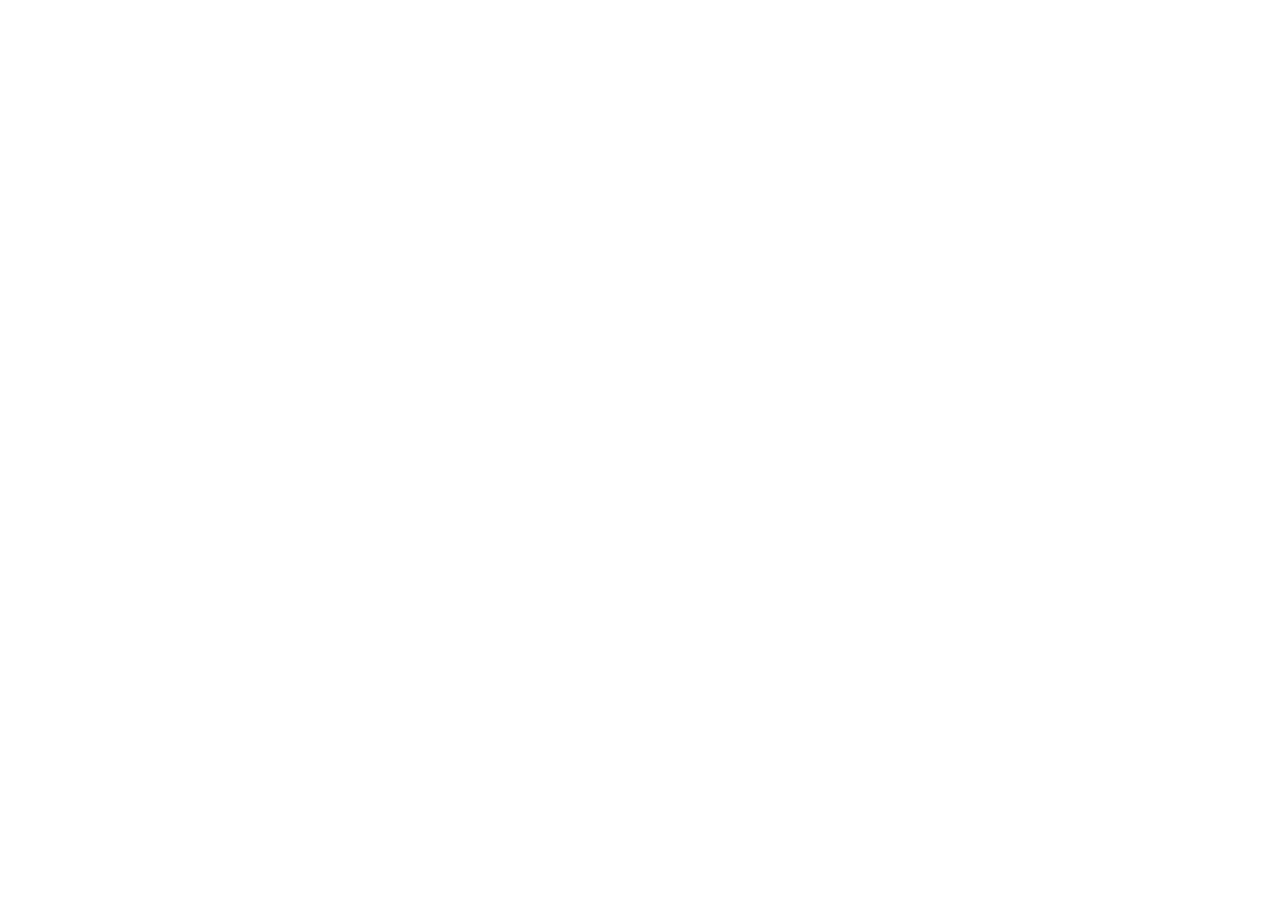
==== bsp2.html @ 308ac2a7 "Create bsp2.html" ====
<!DOCTYPE html>
<html>
<head>
<title>Proto</title>
</head>
<body>

<audio autoplay>
  <source src="gregorquendel-cinematic-music-sketches-11-cinematic-percussion-sketch-116186.mp3" type="audio/mpeg">
Your browser does not support the audio element.
</audio> 
  
</body>
</html>
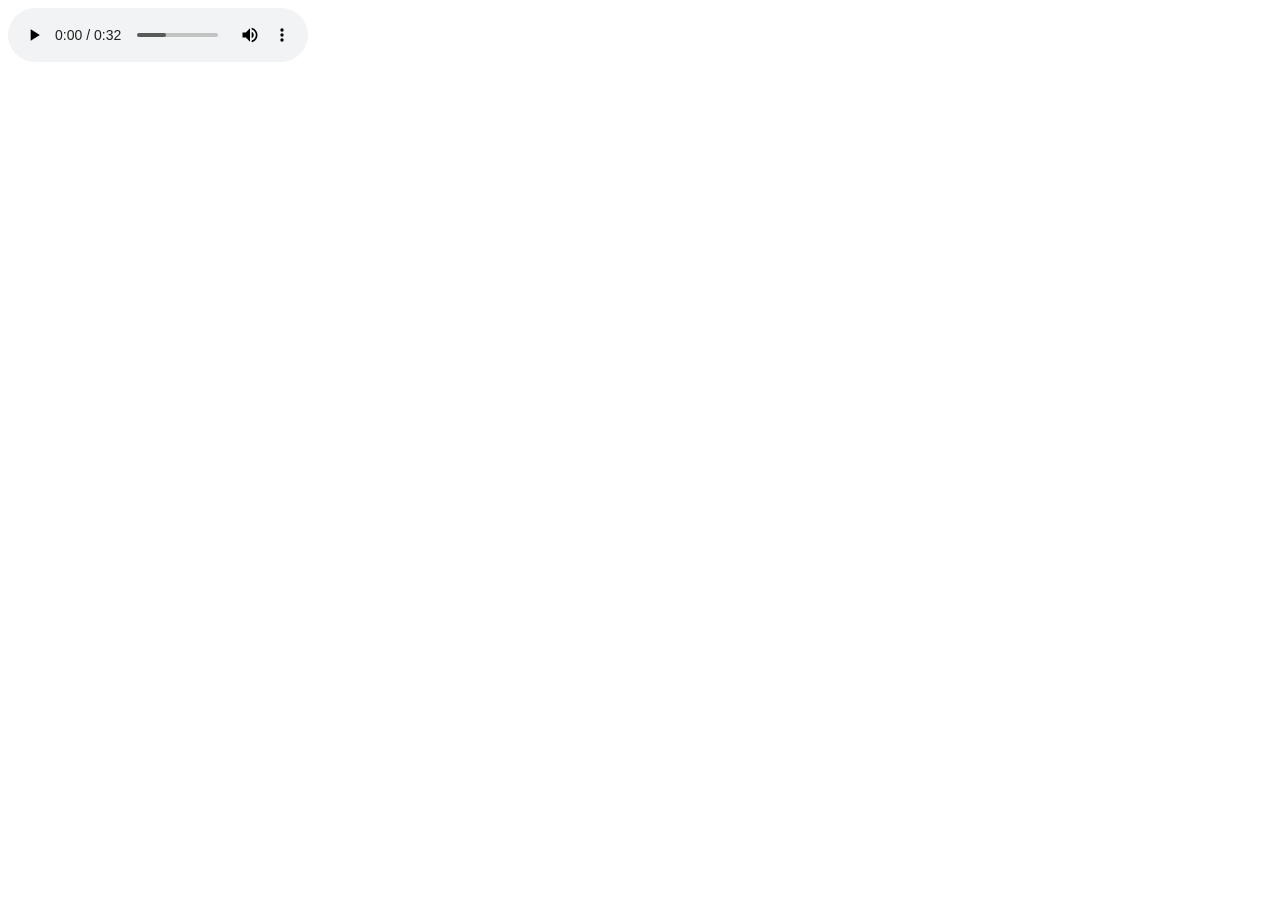
==== commit c029211a: "Update bsp2.html" ====
--- a/bsp2.html
+++ b/bsp2.html
@@ -5,7 +5,7 @@
 </head>
 <body>
 
-<audio autoplay>
+<audio controls autoplay>
   <source src="gregorquendel-cinematic-music-sketches-11-cinematic-percussion-sketch-116186.mp3" type="audio/mpeg">
 Your browser does not support the audio element.
 </audio> 
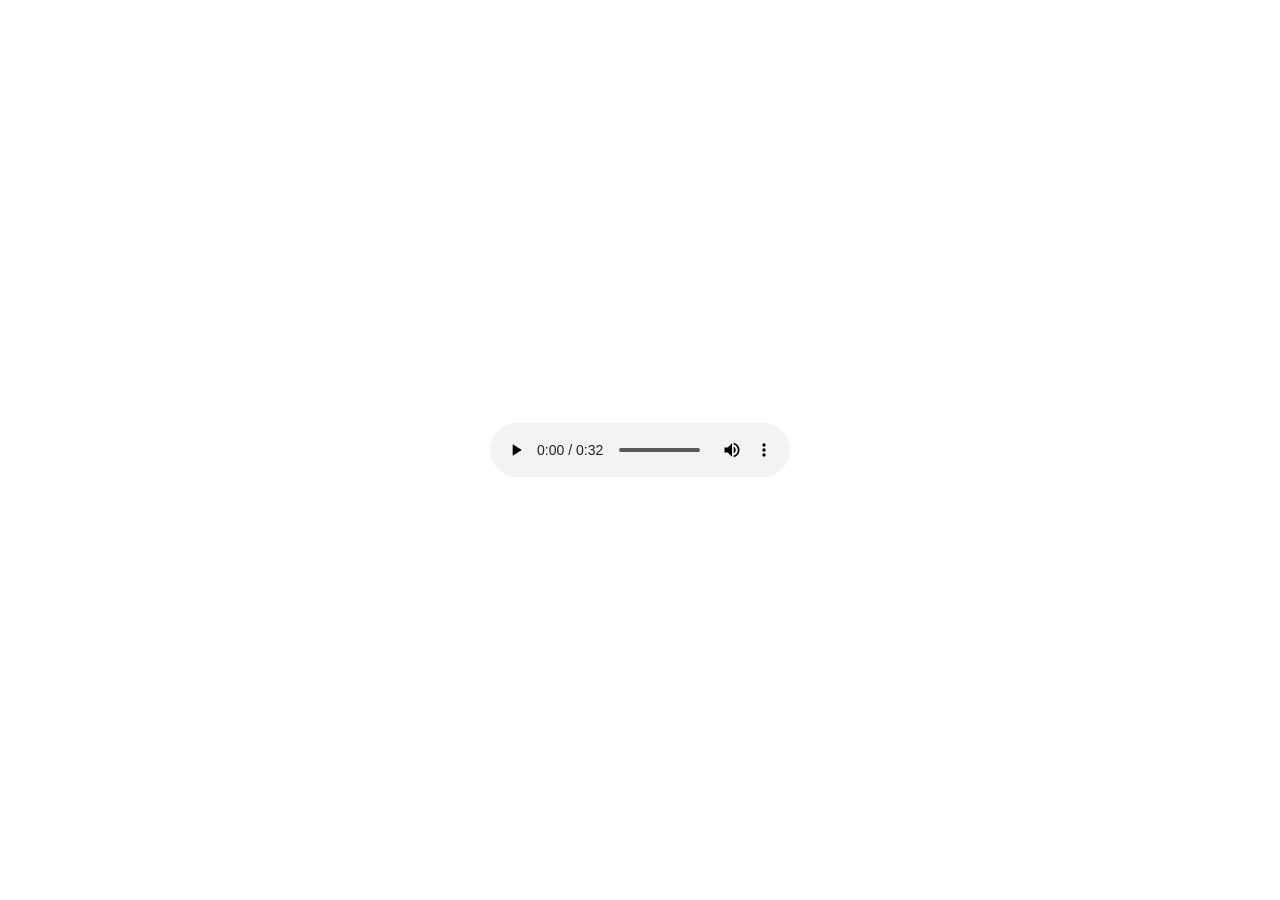
==== commit 8e951f87: "Update bsp2.html" ====
--- a/bsp2.html
+++ b/bsp2.html
@@ -1,10 +1,10 @@
- <!DOCTYPE html>
+<!DOCTYPE html>
 <html>
 <head>
 <title>Proto</title>
+<link rel="stylesheet" href="css/style.css">
 </head>
 <body>
-
 <audio controls autoplay>
   <source src="gregorquendel-cinematic-music-sketches-11-cinematic-percussion-sketch-116186.mp3" type="audio/mpeg">
 Your browser does not support the audio element.
@@ -12,4 +12,3 @@
   
 </body>
 </html> 
-
--- a/css/style.css
+++ b/css/style.css
@@ -0,0 +1,29 @@
+body {
+  margin: 0px;
+}
+
+#bg {
+  position:fixed; 
+  height: 100%; 
+  width: 100%; 
+  background-image: url('../images/nick-fewings-xbYbeaxLWHI-unsplash.jpg');
+  background-color: rgba(255,255,255,0.6);
+  background-blend-mode: lighten;
+}
+
+#gif{
+  position: absolute; 
+  top: 50%; 
+  left: 50%; 
+  transform: translate(-50%, -50%); 
+  opacity: 50%;
+  zoom: 2;
+}
+
+audio {
+  position: absolute; 
+  top: 50%; 
+  left: 50%; 
+  transform: translate(-50%, -50%); 
+  z-index: 2;
+}
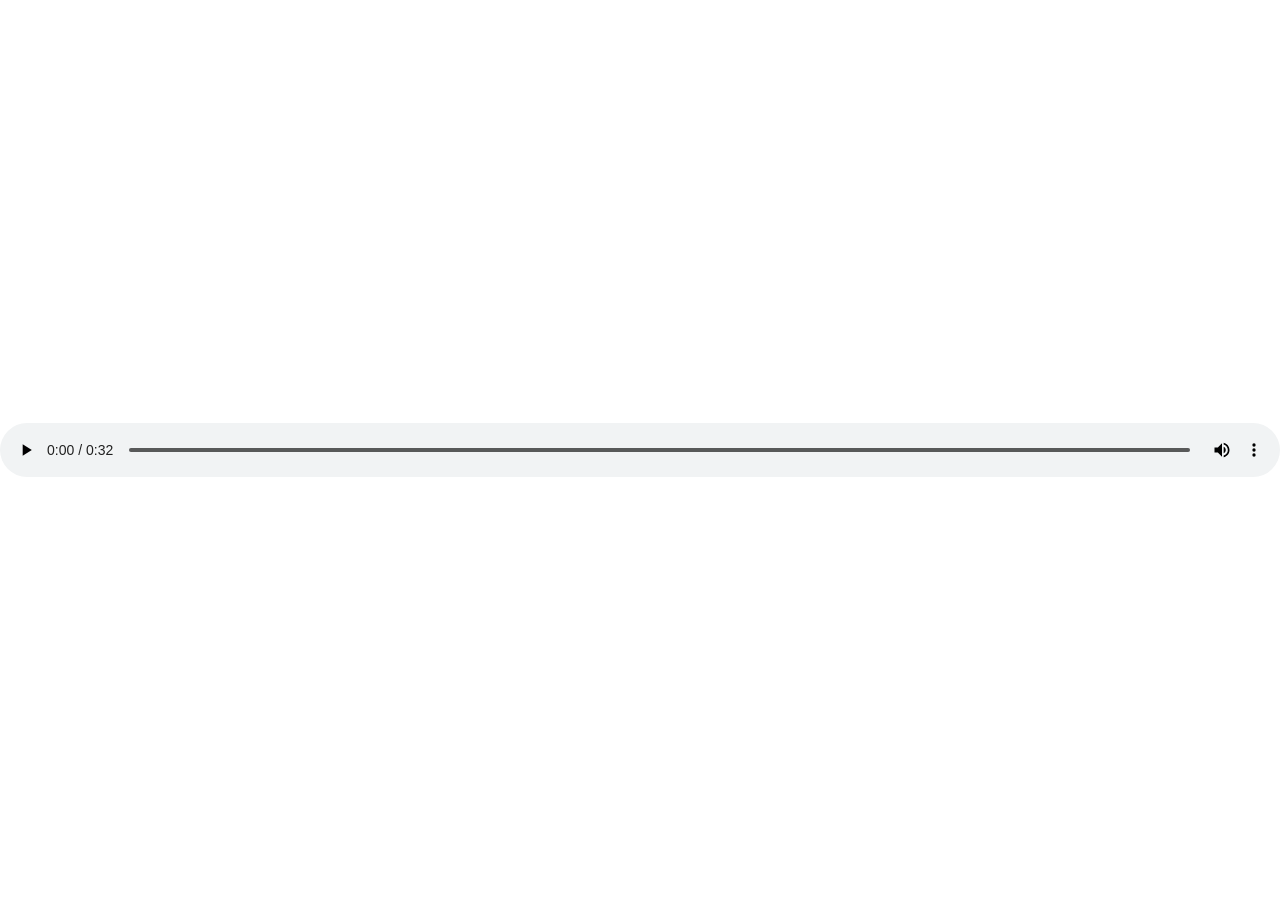
==== commit 2944b00c: "Update bsp2.html" ====
--- a/bsp2.html
+++ b/bsp2.html
@@ -5,10 +5,11 @@
 <link rel="stylesheet" href="css/style.css">
 </head>
 <body>
-<audio controls autoplay>
-  <source src="gregorquendel-cinematic-music-sketches-11-cinematic-percussion-sketch-116186.mp3" type="audio/mpeg">
-Your browser does not support the audio element.
-</audio> 
-  
+  <div class="audio-wrapper">
+    <audio controls autoplay>
+      <source src="gregorquendel-cinematic-music-sketches-11-cinematic-percussion-sketch-116186.mp3" type="audio/mpeg">
+    Your browser does not support the audio element.
+    </audio> 
+  </div>
 </body>
 </html> 
--- a/css/style.css
+++ b/css/style.css
@@ -20,10 +20,16 @@
   zoom: 2;
 }
 
+.audio-wrapper {
+  position: absolute;
+  top: 50%;
+  left: 50%;
+  width: 100%;
+  transform: translate(-50%, -50%);
+}
+
 audio {
-  position: absolute; 
-  top: 50%; 
-  left: 50%; 
-  transform: translate(-50%, -50%); 
-  z-index: 2;
+  display: block;
+  width: 100%;
+  max-width: 100%;
 }
